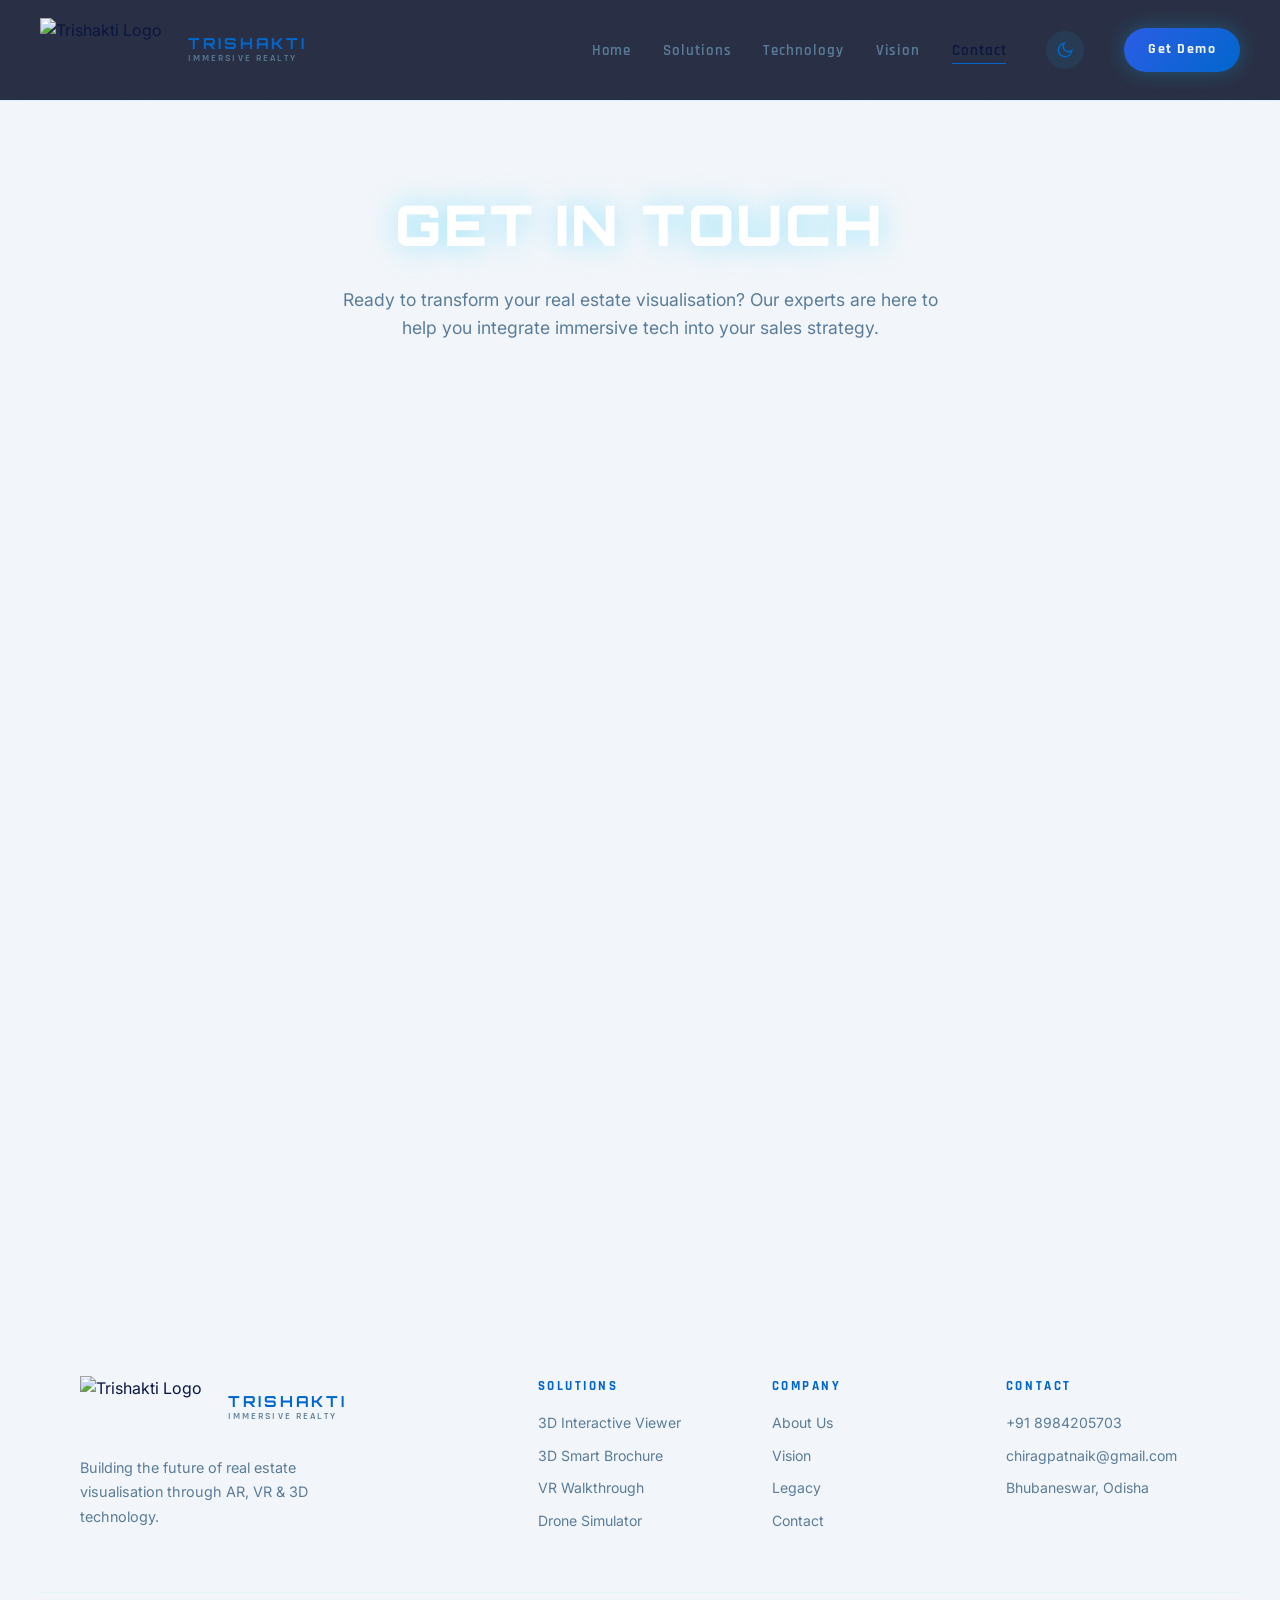
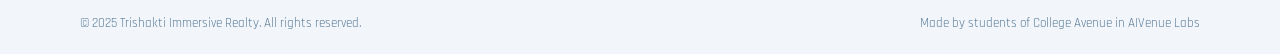
==== contact.html @ c331da81 "Initial commit" ====
<!DOCTYPE html>
<html lang="en" data-theme="dark">
<head>
  <meta charset="UTF-8"/>
  <meta name="viewport" content="width=device-width, initial-scale=1.0"/>
  <title>Contact | Trishakti Immersive Realty</title>
  <link rel="preconnect" href="https://fonts.googleapis.com"/>
  <link rel="preconnect" href="https://fonts.gstatic.com" crossorigin/>
  <link href="https://fonts.googleapis.com/css2?family=Orbitron:wght@400;600;700;900&family=Rajdhani:wght@400;500;600;700&family=Inter:wght@300;400;500;600&display=swap" rel="stylesheet"/>
  <link rel="icon" type="image/png" href="logo.png"/>
  <link rel="stylesheet" href="css/style.css"/>
  <style>
    .page-header {
      padding-top: 180px;
      padding-bottom: 60px;
      text-align: center;
      position: relative;
      z-index: 2;
    }
    .sp-title {
      font-family: 'Orbitron', sans-serif;
      font-size: 3.5rem;
      font-weight: 900;
      color: #fff;
      text-transform: uppercase;
      letter-spacing: 0.05em;
      margin-bottom: 16px;
      text-shadow: 0 0 30px rgba(0, 200, 255, 0.4);
    }
    .sp-subtitle {
      font-size: 1.1rem;
      color: var(--muted);
      max-width: 600px;
      margin: 0 auto;
    }

    .contact-container {
      max-width: 1200px;
      margin: 0 auto;
      padding: 40px 5%;
      position: relative;
      z-index: 2;
      display: grid;
      grid-template-columns: 1fr 1.5fr;
      gap: 60px;
      align-items: start;
    }

    .contact-info {
      background: var(--glass);
      backdrop-filter: blur(16px);
      border: 1px solid rgba(0, 200, 255, 0.15);
      border-radius: var(--radius);
      padding: 40px;
      box-shadow: 0 10px 40px rgba(10, 21, 64, 0.5);
    }
    .contact-info h3 {
      font-family: 'Orbitron', sans-serif;
      color: var(--cyan);
      margin-bottom: 24px;
      font-size: 1.8rem;
    }
    .info-item {
      margin-bottom: 24px;
    }
    .info-item h4 {
      font-family: 'Rajdhani', sans-serif;
      color: #fff;
      font-size: 1.2rem;
      margin-bottom: 8px;
    }
    .info-item p, .info-item a {
      color: var(--muted);
      font-size: 1rem;
      text-decoration: none;
      transition: color 0.3s;
    }
    .info-item a:hover {
      color: var(--cyan);
    }

    .contact-form-wrap {
      background: linear-gradient(135deg, rgba(43,92,230,0.1), rgba(0,200,255,0.05));
      backdrop-filter: blur(16px);
      border: 1px solid rgba(0, 200, 255, 0.3);
      border-radius: var(--radius);
      padding: 50px;
      box-shadow: var(--glow);
    }
    .contact-form-wrap h2 {
      font-family: 'Orbitron', sans-serif;
      font-size: 2.2rem;
      color: #fff;
      margin-bottom: 10px;
    }
    .contact-form-wrap p {
      color: var(--muted);
      margin-bottom: 32px;
    }
    .form-group {
      margin-bottom: 24px;
    }
    .form-group label {
      display: block;
      font-family: 'Rajdhani', sans-serif;
      color: #fff;
      margin-bottom: 8px;
      font-size: 1.1rem;
      letter-spacing: 0.05em;
    }
    .form-control {
      width: 100%;
      background: rgba(10, 21, 64, 0.6);
      border: 1px solid rgba(0, 200, 255, 0.2);
      border-radius: 8px;
      padding: 14px 16px;
      color: #fff;
      font-family: 'Inter', sans-serif;
      font-size: 1rem;
      transition: all 0.3s ease;
    }
    .form-control:focus {
      outline: none;
      border-color: var(--cyan);
      box-shadow: 0 0 15px rgba(0, 200, 255, 0.3);
      background: rgba(10, 21, 64, 0.8);
    }
    textarea.form-control {
      resize: vertical;
      min-height: 120px;
    }
    .submit-btn {
      background: linear-gradient(135deg, var(--cyan), var(--deep-blue));
      color: #fff;
      font-family: 'Orbitron', sans-serif;
      font-size: 1.1rem;
      font-weight: 700;
      border: none;
      border-radius: 8px;
      padding: 16px 32px;
      cursor: pointer;
      width: 100%;
      transition: transform 0.3s, box-shadow 0.3s;
      margin-top: 16px;
    }
    .submit-btn:hover {
      transform: translateY(-2px);
      box-shadow: 0 10px 20px rgba(0, 200, 255, 0.4);
    }

    @media (max-width: 900px) {
      .contact-container {
        grid-template-columns: 1fr;
      }
      .contact-form-wrap {
        padding: 30px;
      }
    }
  </style>
</head>
<body>

  <!-- ═══════════════════ LOADER ═══════════════════ -->
  <div id="loader">
    <div class="loader-inner">
      <div class="loader-cube" style="animation: none; width: auto; height: auto;">
        <img src="logo.png" alt="Trishakti Logo" style="height: 200px; width: auto; object-fit: contain; margin-bottom: 30px;">
      </div>
      <div class="loader-brand">TRISHAKTI</div>
      <div class="loader-bar-wrap"><div class="loader-bar" id="loaderBar"></div></div>
      <div class="loader-pct" id="loaderPct">0%</div>
    </div>
  </div>

  <!-- FIXED 3D BACKGROUND -->
  <canvas id="heroCanvas"></canvas>

  <!-- NAV -->
  <nav id="navbar" class="scrolled">
    <div class="nav-inner">
      <a href="index.html#home" class="nav-logo">
        <img src="logo.png" alt="Trishakti Logo" style="height: 64px; width: auto; object-fit: contain; margin-right: 16px;">
        <div class="logo-text-wrap"><span class="logo-name">TRISHAKTI</span><span class="logo-sub">IMMERSIVE REALTY</span></div>
      </a>
      <ul class="nav-links" id="navLinks">
        <li><a href="index.html#home" class="nl">Home</a></li>
        <li><a href="solutions.html" class="nl">Solutions</a></li>
        <li><a href="index.html#process" class="nl">Technology</a></li>
        <li><a href="index.html#vision" class="nl">Vision</a></li>
        <li><a href="contact.html" class="nl active">Contact</a></li>
      </ul>
      <button class="theme-toggle" aria-label="Toggle Theme">
        <svg class="sun-icon" viewBox="0 0 24 24" fill="none" stroke="currentColor" stroke-width="2"><circle cx="12" cy="12" r="5"></circle><line x1="12" y1="1" x2="12" y2="3"></line><line x1="12" y1="21" x2="12" y2="23"></line><line x1="4.22" y1="4.22" x2="5.64" y2="5.64"></line><line x1="18.36" y1="18.36" x2="19.78" y2="19.78"></line><line x1="1" y1="12" x2="3" y2="12"></line><line x1="21" y1="12" x2="23" y2="12"></line><line x1="4.22" y1="19.78" x2="5.64" y2="18.36"></line><line x1="18.36" y1="5.64" x2="19.78" y2="4.22"></line></svg>
        <svg class="moon-icon" viewBox="0 0 24 24" fill="none" stroke="currentColor" stroke-width="2"><path d="M21 12.79A9 9 0 1 1 11.21 3 7 7 0 0 0 21 12.79z"></path></svg>
      </button>
      <a href="contact.html" class="nav-cta-btn">Get Demo</a>
      <button class="hamburger" id="hamburger" aria-label="Menu">
        <span></span><span></span><span></span>
      </button>
    </div>
    <div class="mobile-nav" id="mobileNav">
      <a href="index.html#home">Home</a>
      <a href="solutions.html">Solutions</a>
      <a href="index.html#process">Technology</a>
      <a href="index.html#vision">Vision</a>
      <a href="contact.html">Contact</a>
      <div class="mobile-theme-row">
        <span>Dark Mode</span>
        <button class="theme-toggle mobile-theme-t" aria-label="Toggle Theme">
          <svg class="sun-icon" viewBox="0 0 24 24" fill="none" stroke="currentColor" stroke-width="2"><circle cx="12" cy="12" r="5"></circle><line x1="12" y1="1" x2="12" y2="3"></line><line x1="12" y1="21" x2="12" y2="23"></line><line x1="4.22" y1="4.22" x2="5.64" y2="5.64"></line><line x1="18.36" y1="18.36" x2="19.78" y2="19.78"></line><line x1="1" y1="12" x2="3" y2="12"></line><line x1="21" y1="12" x2="23" y2="12"></line><line x1="4.22" y1="19.78" x2="5.64" y2="18.36"></line><line x1="18.36" y1="5.64" x2="19.78" y2="4.22"></line></svg>
          <svg class="moon-icon" viewBox="0 0 24 24" fill="none" stroke="currentColor" stroke-width="2"><path d="M21 12.79A9 9 0 1 1 11.21 3 7 7 0 0 0 21 12.79z"></path></svg>
        </button>
      </div>
      <a href="contact.html" class="mobile-cta">Get Demo</a>
    </div>
  </nav>

  <!-- PAGE HEADER -->
  <header class="page-header">
    <div class="container">
      <h1 class="sp-title">Get in Touch</h1>
      <p class="sp-subtitle">Ready to transform your real estate visualisation? Our experts are here to help you integrate immersive tech into your sales strategy.</p>
    </div>
  </header>

  <!-- CONTACT LAYOUT -->
  <section class="contact-container reveal-card">
    
    <div class="contact-info">
      <h3>Contact Information</h3>
      
      <div class="info-item">
        <h4>Phone</h4>
        <a href="tel:+918984205703">+91 8984205703</a>
      </div>
      
      <div class="info-item">
        <h4>Email</h4>
        <a href="mailto:chiragpatnaik@gmail.com">chiragpatnaik@gmail.com</a>
      </div>
      
      <div class="info-item">
        <h4>Headquarters</h4>
        <p>Bhubaneswar, Odisha<br>India</p>
      </div>

      <div class="info-item" style="margin-top: 40px; border-top: 1px solid rgba(0,200,255,0.2); padding-top: 24px;">
        <h4>Business Hours</h4>
        <p>Monday - Friday<br>9:00 AM - 6:00 PM (IST)</p>
      </div>
    </div>

    <div class="contact-form-wrap">
      <h2>Send us a Message</h2>
      <p>Fill out the form below and we will get back to you within 24 hours.</p>
      
      <form action="#" method="POST" onsubmit="event.preventDefault(); alert('Message Sent Successfully!');">
        <div class="form-group">
          <label for="name">Full Name</label>
          <input type="text" id="name" class="form-control" placeholder="John Doe" required>
        </div>
        
        <div class="form-group form-row">
          <div>
            <label for="email">Email Address</label>
            <input type="email" id="email" class="form-control" placeholder="john@company.com" required>
          </div>
          <div>
            <label for="phone">Phone Number</label>
            <input type="tel" id="phone" class="form-control" placeholder="+91 00000 00000">
          </div>
        </div>

        <div class="form-group">
          <label for="interest">Area of Interest</label>
          <select id="interest" class="form-control" required style="appearance: none; background-image: url('data:image/svg+xml;charset=US-ASCII,%3Csvg%20xmlns%3D%22http%3A%2F%2Fwww.w3.org%2F2000%2Fsvg%22%20width%3D%22292.4%22%20height%3D%22292.4%22%3E%3Cpath%20fill%3D%22%2300c8ff%22%20d%3D%22M287%2069.4a17.6%2017.6%200%200%200-13-5.4H18.4c-5%200-9.3%201.8-12.9%205.4A17.6%2017.6%200%200%200%200%2082.2c0%205%201.8%209.3%205.4%2012.9l128%20127.9c3.6%203.6%207.8%205.4%2012.8%205.4s9.2-1.8%2012.8-5.4L287%2095c3.5-3.5%205.4-7.8%205.4-12.8%200-5-1.9-9.2-5.5-12.8z%22%2F%3E%3C%2Fsvg%3E'); background-repeat: no-repeat; background-position: right 1rem center; background-size: 12px auto;">
            <option value="" disabled selected>Select a Service...</option>
            <option value="3d-viewer">3D Interactive Viewer</option>
            <option value="brochure">3D Smart Brochure</option>
            <option value="vr">Immersive VR Walkthrough</option>
            <option value="drone">Drone Simulator</option>
            <option value="other">Other / General Inquiry</option>
          </select>
        </div>

        <div class="form-group">
          <label for="message">Your Message</label>
          <textarea id="message" class="form-control" placeholder="Tell us about your upcoming project..." required></textarea>
        </div>

        <button type="submit" class="submit-btn">Send Message</button>
      </form>
    </div>

  </section>

  <!-- FOOTER -->
  <footer class="site-footer" style="position: relative; z-index: 2; margin-top: 80px;">
    <div class="footer-inner">
      <div class="footer-brand">
        <a href="index.html#home" class="nav-logo">
          <img src="logo.png" alt="Trishakti Logo" style="height: 64px; width: auto; object-fit: contain; margin-right: 16px;">
          <div class="logo-text-wrap"><span class="logo-name">TRISHAKTI</span><span class="logo-sub">IMMERSIVE REALTY</span></div>
        </a>
        <p>Building the future of real estate visualisation through AR, VR &amp; 3D technology.</p>
      </div>
      <div class="footer-links-wrap">
        <div class="fl-col"><h4>Solutions</h4>
          <a href="solutions.html">3D Interactive Viewer</a>
          <a href="solutions.html">3D Smart Brochure</a>
          <a href="solutions.html">VR Walkthrough</a>
          <a href="solutions.html">Drone Simulator</a>
        </div>
        <div class="fl-col"><h4>Company</h4>
          <a href="index.html#about">About Us</a>
          <a href="index.html#vision">Vision</a>
          <a href="index.html#legacy">Legacy</a>
          <a href="contact.html">Contact</a>
        </div>
        <div class="fl-col"><h4>Contact</h4>
          <a href="tel:+918984205703">+91 8984205703</a>
          <a href="mailto:chiragpatnaik@gmail.com">chiragpatnaik@gmail.com</a>
          <span>Bhubaneswar, Odisha</span>
        </div>
      </div>
    </div>
    <div class="footer-bottom">
      <span>© 2025 Trishakti Immersive Realty. All rights reserved.</span>
      <span>Made by students of College Avenue in AIVenue Labs</span>
    </div>
  </footer>

  <!-- SCRIPTS -->
  <script src="https://cdnjs.cloudflare.com/ajax/libs/three.js/r132/three.min.js"></script>
  <script src="https://cdn.jsdelivr.net/npm/three@0.132.0/examples/js/loaders/OBJLoader.js"></script>
  <script src="https://cdnjs.cloudflare.com/ajax/libs/gsap/3.12.5/gsap.min.js"></script>
  <script src="https://cdnjs.cloudflare.com/ajax/libs/gsap/3.12.5/ScrollTrigger.min.js"></script>
  <script src="js/app.js"></script>
</body>
</html>
---- css/style.css ----
/* ═══════════════════════════════════════
   TRISHAKTI IMMERSIVE REALTY — style.css
   ═══════════════════════════════════════ */

/* ── VARIABLES ── */
:root {
  --bg:       #050C24;
  --bg2:      #0A1540;
  --bg3:      #0D1E56;
  --blue1:    #1B3F9A;
  --blue2:    #2B5CE6;
  --cyan:     #00C8FF;
  --ice:      #4DB8FF;
  --white:    #E8F4FF;
  --muted:    #7A9CC0;
  --glass:    rgba(11,30,80,0.55);
  --glass-b:  rgba(0,200,255,0.18);
  --glow:     0 0 30px rgba(0,200,255,0.25);
  --glow-lg:  0 0 60px rgba(0,200,255,0.3);
  --radius:   14px;
  --transition: 0.35s cubic-bezier(0.4,0,0.2,1);
}

[data-theme="light"] {
  --bg:       #F2F6FA;
  --bg2:      #FFFFFF;
  --bg3:      #E4ECF5;
  --blue1:    #1B3F9A;
  --blue2:    #2B5CE6;
  --cyan:     #0066CC;
  --ice:      #0088EE;
  --white:    #0A1540;
  --muted:    #5A7C9A;
  --glass:    rgba(255,255,255,0.75);
  --glass-b:  rgba(43,92,230,0.18);
  --glow:     0 0 30px rgba(43,92,230,0.15);
  --glow-lg:  0 0 60px rgba(43,92,230,0.22);
}

/* ── RESET ── */
*,*::before,*::after{box-sizing:border-box;margin:0;padding:0}
html{scroll-behavior:smooth;font-size:16px}
body{
  background:var(--bg);
  color:var(--white);
  font-family:'Inter',sans-serif;
  line-height:1.6;
  overflow-x:hidden;
}
a{text-decoration:none;color:inherit}
ul{list-style:none}
img{max-width:100%;display:block}
button{cursor:pointer;border:none;background:none;font-family:inherit}
input,textarea,select{font-family:inherit;outline:none;border:none}

/* ── SCROLLBAR ── */
::-webkit-scrollbar{width:6px}
::-webkit-scrollbar-track{background:var(--bg)}
::-webkit-scrollbar-thumb{background:var(--blue2);border-radius:3px}

/* ── SELECTION ── */
::selection{background:var(--cyan);color:var(--bg)}

/* ══════════════════════════════
   LOADER
══════════════════════════════ */
#loader {
  position:fixed;inset:0;z-index:9999;
  background:var(--bg);
  display:flex;align-items:center;justify-content:center;
  flex-direction:column;
}
.loader-inner{display:flex;flex-direction:column;align-items:center;gap:24px}
.loader-cube{width:70px;height:70px;position:relative;transform-style:preserve-3d;animation:loaderSpin 2s linear infinite}
.lc-top,.lc-left,.lc-right{position:absolute;width:100%;height:100%}
.lc-top{
  clip-path:polygon(50% 0%,100% 28%,50% 55%,0% 28%);
  background:linear-gradient(135deg,#E8F4FF,#4DB8FF);
  animation:lcPulse 2s ease-in-out infinite;
}
.lc-left{
  clip-path:polygon(0% 28%,50% 55%,50% 100%,0% 72%);
  background:linear-gradient(135deg,#1B3F9A,#0A1540);
}
.lc-right{
  clip-path:polygon(100% 28%,50% 55%,50% 100%,100% 72%);
  background:linear-gradient(135deg,#2B5CE6,#4DB8FF);
}
@keyframes loaderSpin{0%{transform:rotateY(0)}100%{transform:rotateY(360deg)}}
@keyframes lcPulse{0%,100%{opacity:1}50%{opacity:.6}}
.loader-brand{
  font-family:'Orbitron',sans-serif;
  font-size:1.6rem;font-weight:700;
  color:var(--cyan);
  letter-spacing:.25em;
  text-shadow:0 0 20px rgba(0,200,255,.5);
}
.loader-bar-wrap{width:200px;height:2px;background:rgba(0,200,255,.15);border-radius:2px;overflow:hidden}
.loader-bar{height:100%;width:0%;background:linear-gradient(90deg,var(--blue2),var(--cyan));border-radius:2px;transition:width .1s linear}
.loader-pct{font-family:'Rajdhani',sans-serif;font-size:.85rem;color:var(--muted);letter-spacing:.1em}
#loader.done{opacity:0;pointer-events:none;transition:opacity .6s ease}

/* ══════════════════════════════
   NAVBAR
══════════════════════════════ */
#navbar{
  position:fixed;top:0;left:0;right:0;z-index:1000;
  transition:background var(--transition),backdrop-filter var(--transition),box-shadow var(--transition);
  padding:0;
}
#navbar.scrolled{
  background:rgba(5,12,36,.85);
  backdrop-filter:blur(18px);
  box-shadow:0 1px 0 rgba(0,200,255,.12);
}
.nav-inner{
  max-width:1280px;margin:0 auto;
  padding:18px 40px;
  display:flex;align-items:center;gap:40px;
}
.nav-logo{display:flex;align-items:center;gap:10px}
.logo-svg{filter:drop-shadow(0 0 8px rgba(0,200,255,.3));flex-shrink:0}
.logo-text-wrap{display:flex;flex-direction:column;line-height:1}
.logo-name{font-family:'Orbitron',sans-serif;font-size:.95rem;font-weight:700;color:var(--cyan);letter-spacing:.18em}
.logo-sub{font-family:'Rajdhani',sans-serif;font-size:.65rem;font-weight:600;color:var(--muted);letter-spacing:.2em;margin-top:2px}
.nav-links{display:flex;align-items:center;gap:32px;margin-left:auto}
.nl{
  font-family:'Rajdhani',sans-serif;font-weight:600;font-size:.95rem;
  color:var(--muted);letter-spacing:.06em;
  transition:color var(--transition);position:relative;
}
.nl::after{
  content:'';position:absolute;bottom:-4px;left:0;right:0;
  height:1px;background:var(--cyan);transform:scaleX(0);
  transition:transform var(--transition);
}
.nl:hover,.nl.active{color:var(--white)}
.nl:hover::after,.nl.active::after{transform:scaleX(1)}
.nav-cta-btn{
  font-family:'Rajdhani',sans-serif;font-weight:700;font-size:.9rem;
  letter-spacing:.1em;padding:10px 24px;
  background:linear-gradient(135deg,var(--blue2),var(--cyan));
  border-radius:50px;color:var(--bg);
  box-shadow:0 0 20px rgba(0,200,255,.25);
  transition:box-shadow var(--transition),transform var(--transition);
}
.nav-cta-btn:hover{box-shadow:0 0 30px rgba(0,200,255,.5);transform:translateY(-1px)}

.theme-toggle {
  display: flex;
  align-items: center;
  justify-content: center;
  width: 38px;
  height: 38px;
  border-radius: 50%;
  color: var(--cyan);
  background: rgba(0, 200, 255, 0.08);
  transition: background var(--transition), color var(--transition), transform var(--transition);
}
.theme-toggle:hover {
  background: rgba(0, 200, 255, 0.15);
  transform: translateY(-2px);
}
.theme-toggle svg { width: 18px; height: 18px; }
.moon-icon { display: none; }
[data-theme="light"] .sun-icon { display: none; }
[data-theme="light"] .moon-icon { display: block; }

.hamburger{display:none;flex-direction:column;gap:5px;padding:4px;margin-left:auto}
.hamburger span{display:block;width:24px;height:2px;background:var(--cyan);border-radius:2px;transition:var(--transition)}
.hamburger.open span:nth-child(1){transform:translateY(7px) rotate(45deg)}
.hamburger.open span:nth-child(2){opacity:0}
.hamburger.open span:nth-child(3){transform:translateY(-7px) rotate(-45deg)}
.mobile-nav{
  display:none;flex-direction:column;gap:0;
  background:rgba(5,12,36,.97);backdrop-filter:blur(20px);
  padding:0;max-height:0;overflow:hidden;
  transition:max-height .4s ease,padding .4s ease;
}
.mobile-nav.open{max-height:360px;padding:12px 0 20px}
.mobile-nav a{
  font-family:'Rajdhani',sans-serif;font-weight:600;font-size:1.1rem;
  color:var(--muted);padding:12px 40px;
  border-bottom:1px solid rgba(0,200,255,.06);
  transition:color var(--transition),background var(--transition);
}
.mobile-nav a:hover{color:var(--white);background:rgba(0,200,255,.05)}

.mobile-theme-row {
  display: flex;
  justify-content: space-between;
  align-items: center;
  padding: 12px 40px;
  border-bottom: 1px solid rgba(0,200,255,.06);
  font-family: 'Rajdhani', sans-serif;
  font-weight: 600;
  font-size: 1.1rem;
  color: var(--muted);
}
.mobile-theme-t { background: transparent; width: auto; height: auto; padding: 0; }
.mobile-theme-t:hover { background: transparent; transform: scale(1.1); }

.mobile-cta{color:var(--cyan)!important;font-weight:700!important}

/* ══════════════════════════════
   FIXED 3D SCROLLYTELLING CANVAS
══════════════════════════════ */
#heroCanvas{position:fixed;top:0;left:0;width:100vw;height:100vh;z-index:-1;pointer-events:none;}

/* ══════════════════════════════
   HERO
══════════════════════════════ */
.hero{
  position:relative;width:100%;min-height:100vh;
  display:flex;align-items:center;justify-content:center;
  overflow:hidden;
}
.hero-content{
  position:relative;z-index:2;
  text-align:center;max-width:860px;padding:0 24px;
  padding-top:100px;
}
.hud-ring-wrap {
  position: absolute;
  top: 40%;
  left: 50%;
  transform: translate(-50%, -50%);
  width: 600px;
  height: 600px;
  z-index: -1;
  pointer-events: none;
  opacity: 0.15;
}
[data-theme="light"] .hud-ring-wrap { opacity: 0.08; }
.hud-ring {
  position: absolute;
  inset: 0;
  border-radius: 50%;
  border: 1px dashed var(--cyan);
}
.r-one {
  animation: hudSpin 25s linear infinite;
}
.r-two {
  inset: 60px;
  border: 2px solid var(--blue2);
  border-left: 2px solid transparent;
  border-right: 2px solid transparent;
  animation: hudSpinRev 15s linear infinite;
  opacity: 0.5;
}
.r-three {
  inset: 120px;
  border: 1px dotted var(--ice);
  animation: hudSpin 35s linear infinite;
}
@keyframes hudSpin { 100% { transform: rotate(360deg); } }
@keyframes hudSpinRev { 100% { transform: rotate(-360deg); } }

.hero-badge{
  display:inline-flex;align-items:center;gap:10px;
  font-family:'Rajdhani',sans-serif;font-weight:600;font-size:.85rem;
  color:var(--cyan);letter-spacing:.15em;text-transform:uppercase;
  padding:8px 20px;border:1px solid rgba(0,200,255,.25);
  border-radius:50px;background:rgba(0,200,255,.06);
  margin-bottom:28px;
}
.badge-pulse{
  width:8px;height:8px;border-radius:50%;background:var(--cyan);
  animation:pulse 2s ease-in-out infinite;
}
@keyframes pulse{0%,100%{opacity:1;box-shadow:0 0 0 0 rgba(0,200,255,.5)}50%{opacity:.7;box-shadow:0 0 0 6px rgba(0,200,255,0)}}
.hero-h1{
  font-family:'Orbitron',sans-serif;
  font-size:clamp(2rem,5.5vw,4rem);
  font-weight:900;line-height:1.1;
  margin-bottom:20px;
  text-shadow:0 2px 40px rgba(0,200,255,.15);
}
.glow-text{
  background:linear-gradient(90deg,var(--ice),var(--cyan));
  -webkit-background-clip:text;-webkit-text-fill-color:transparent;
  background-clip:text;
  filter:drop-shadow(0 0 20px rgba(0,200,255,.4));
}
[data-theme="light"] .glow-text, [data-theme="light"] .gradient-text {
  filter:drop-shadow(0 0 10px rgba(43,92,230,0.3));
}
.hero-typed{
  font-family:'Rajdhani',sans-serif;font-size:1.25rem;
  color:var(--muted);margin-bottom:36px;min-height:30px;
}
.hero-btns{display:flex;gap:16px;justify-content:center;flex-wrap:wrap;margin-bottom:48px}
.btn-primary{
  font-family:'Rajdhani',sans-serif;font-weight:700;font-size:1rem;
  letter-spacing:.08em;padding:14px 36px;border-radius:50px;
  background:linear-gradient(135deg,var(--blue2),var(--cyan));
  color:var(--bg);cursor:pointer;
  box-shadow:0 0 30px rgba(0,200,255,.3);
  transition:box-shadow var(--transition),transform var(--transition);
}
.btn-primary:hover{box-shadow:0 0 50px rgba(0,200,255,.5);transform:translateY(-2px)}

/* Hero specific button pulse */
.hero-btns .btn-primary {
  position: relative;
}
.hero-btns .btn-primary::before {
  content: ''; position: absolute; inset: -2px;
  border-radius: 50px; border: 2px solid var(--cyan);
  z-index: -1; animation: heroBtnPulse 2.5s infinite;
}
@keyframes heroBtnPulse {
  0% { transform: scale(1); opacity: 0.8; }
  100% { transform: scale(1.15, 1.4); opacity: 0; }
}

.btn-ghost{
  font-family:'Rajdhani',sans-serif;font-weight:700;font-size:1rem;
  letter-spacing:.08em;padding:14px 36px;border-radius:50px;
  border:1.5px solid rgba(0,200,255,.4);color:var(--white);
  transition:border-color var(--transition),background var(--transition),transform var(--transition);
}
.btn-ghost:hover{border-color:var(--cyan);background:rgba(0,200,255,.08);transform:translateY(-2px)}
.btn-ghost span{margin-left:8px}
.hero-stats-row{display:flex;align-items:center;gap:32px;justify-content:center}
.hs{display:flex;flex-direction:column;align-items:center}
.hs-n{font-family:'Orbitron',sans-serif;font-size:1.6rem;font-weight:700;color:var(--cyan)}
.hs-l{font-family:'Rajdhani',sans-serif;font-size:.85rem;color:var(--muted);letter-spacing:.08em}
.hs-div{width:1px;height:40px;background:rgba(0,200,255,.2)}
.scroll-hint{
  position:absolute;bottom:32px;left:50%;transform:translateX(-50%);
  z-index:2;display:flex;flex-direction:column;align-items:center;gap:8px;
  font-family:'Rajdhani',sans-serif;font-size:.8rem;color:var(--muted);
  letter-spacing:.12em;
}
.scroll-arrow-anim{
  width:20px;height:30px;border:1.5px solid rgba(0,200,255,.3);
  border-radius:10px;position:relative;overflow:hidden;
}
.scroll-arrow-anim::after{
  content:'';position:absolute;top:4px;left:50%;transform:translateX(-50%);
  width:4px;height:8px;background:var(--cyan);border-radius:2px;
  animation:scrollDot 1.5s ease-in-out infinite;
}
@keyframes scrollDot{0%{top:4px;opacity:1}100%{top:18px;opacity:0}}

/* ══════════════════════════════
   SHARED SECTION STYLES
══════════════════════════════ */
.section{padding:110px 0}
.container{max-width:1200px;margin:0 auto;padding:0 40px}
.sec-header{text-align:center;max-width:700px;margin:0 auto 70px}
.sec-label{
  font-family:'Rajdhani',sans-serif;font-weight:700;font-size:.8rem;
  color:var(--cyan);letter-spacing:.3em;text-transform:uppercase;
  margin-bottom:12px;display:block;
}
.sec-title{
  font-family:'Orbitron',sans-serif;font-size:clamp(1.6rem,3vw,2.4rem);
  font-weight:700;line-height:1.2;margin-bottom:16px;
}
.sec-desc{font-size:1rem;color:var(--muted);line-height:1.8}
.gradient-text{
  background:linear-gradient(90deg,var(--ice),var(--cyan));
  -webkit-background-clip:text;-webkit-text-fill-color:transparent;background-clip:text;
}

/* reveal animations */
.reveal{opacity:0;transform:translateY(40px)}
.reveal.visible{opacity:1;transform:translateY(0);transition:opacity .7s ease,transform .7s ease}
.reveal-card{opacity:0;transform:translateY(50px)}
.reveal-card.visible{opacity:1;transform:translateY(0);transition:opacity .6s ease,transform .6s ease}

/* ══════════════════════════════
   PILLARS
══════════════════════════════ */
.pillars-section{/* transparent for scrollytelling */}
.pillars-grid{display:grid;grid-template-columns:repeat(auto-fit,minmax(280px,1fr));gap:24px}
.pillar-card{
  background:var(--glass);
  border:1px solid rgba(0,200,255,.12);
  border-radius:var(--radius);
  padding:40px 32px;
  backdrop-filter:blur(16px);
  transition:transform var(--transition),border-color var(--transition),box-shadow var(--transition);
  cursor:default;
}
.pillar-card:hover{
  transform:translateY(-8px);
  border-color:rgba(0,200,255,.35);
  box-shadow:var(--glow);
}
.featured-pillar{
  border-color:rgba(0,200,255,.28);
  background:linear-gradient(135deg,rgba(43,92,230,.2),rgba(0,200,255,.08));
  box-shadow:var(--glow);
}
.pc-icon{width:64px;height:64px;margin-bottom:24px}
.pc-icon svg{width:100%;height:100%}
.pillar-card h3{font-family:'Orbitron',sans-serif;font-size:1.1rem;font-weight:700;margin-bottom:12px}
.pillar-card p{font-size:.95rem;color:var(--muted);line-height:1.75}
.pc-tag{
  display:inline-block;margin-top:20px;
  font-family:'Rajdhani',sans-serif;font-weight:700;font-size:.75rem;
  letter-spacing:.2em;color:var(--cyan);
  padding:4px 14px;border:1px solid rgba(0,200,255,.3);border-radius:50px;
}

/* ══════════════════════════════
   SOLUTIONS
══════════════════════════════ */
.solutions-section{
  position:relative;overflow:hidden;
}
.solutions-section::before{
  content:'';position:absolute;inset:0;
  background:radial-gradient(ellipse at 50% 50%,rgba(43,92,230,.06) 0%,transparent 70%);
}
.sol-grid{display:grid;grid-template-columns:repeat(auto-fit,minmax(260px,1fr));gap:24px;position:relative}
.sol-card{
  background:var(--glass);
  border:1px solid rgba(0,200,255,.1);
  border-radius:var(--radius);
  padding:36px 28px;
  backdrop-filter:blur(16px);
  position:relative;overflow:hidden;
  transition:transform var(--transition),border-color var(--transition),box-shadow var(--transition);
}
.sol-card::before{
  content:'';position:absolute;inset:0;
  background:linear-gradient(135deg,rgba(43,92,230,.05) 0%,transparent 60%);
  opacity:0;transition:opacity var(--transition);
}
.sol-card:hover{transform:translateY(-10px);border-color:rgba(0,200,255,.3);box-shadow:var(--glow)}
.sol-card:hover::before{opacity:1}

/* QR Overlay */
.qr-overlay {
  position: absolute;
  inset: 0;
  background: rgba(10, 21, 64, 0.95);
  backdrop-filter: blur(8px);
  z-index: 10;
  display: flex;
  flex-direction: column;
  justify-content: center;
  align-items: center;
  text-align: center;
  padding: 24px;
  opacity: 0;
  pointer-events: none;
  transition: opacity 0.3s ease;
}
.has-qr:hover .qr-overlay {
  opacity: 1;
  pointer-events: auto;
}
.qr-overlay img {
  width: 140px;
  height: 140px;
  border-radius: 8px;
  margin-bottom: 16px;
  border: 2px solid var(--cyan);
  background: #fff;
  padding: 8px;
}
.qr-overlay p {
  color: #fff;
  font-weight: 500;
  font-size: 0.95rem;
  margin-bottom: 8px;
}
.qr-overlay small {
  color: var(--cyan);
  font-size: 0.75rem;
  opacity: 0.8;
}

.sol-featured{
  border-color:rgba(0,200,255,.3);
  background:linear-gradient(135deg,rgba(43,92,230,.18),rgba(0,200,255,.06));
  box-shadow:var(--glow);
}
.sol-num{
  font-family:'Orbitron',sans-serif;font-size:2.5rem;font-weight:900;
  color:rgba(0,200,255,.08);position:absolute;top:16px;right:20px;
  line-height:1;
}
.sol-badge{
  display:inline-block;
  font-family:'Rajdhani',sans-serif;font-weight:700;font-size:.72rem;
  letter-spacing:.18em;padding:3px 12px;
  background:linear-gradient(90deg,var(--blue2),var(--cyan));
  color:var(--bg);border-radius:50px;margin-bottom:12px;
}
.sol-icon{width:52px;height:52px;margin-bottom:20px}
.sol-icon svg{width:100%;height:100%}
.sol-card h3{font-family:'Orbitron',sans-serif;font-size:1rem;font-weight:700;margin-bottom:10px}
.sol-card p{font-size:.9rem;color:var(--muted);margin-bottom:20px;line-height:1.7}
.sol-feats{display:flex;flex-direction:column;gap:6px;margin-bottom:24px}
.sol-feats li{
  font-family:'Rajdhani',sans-serif;font-size:.9rem;color:var(--white);
  padding-left:16px;position:relative;
}
.sol-feats li::before{content:'›';position:absolute;left:0;color:var(--cyan)}
.sol-link{
  font-family:'Rajdhani',sans-serif;font-weight:700;font-size:.9rem;
  color:var(--cyan);letter-spacing:.08em;
  display:inline-flex;align-items:center;gap:6px;
  transition:gap var(--transition);
}
.sol-link:hover{gap:10px}

/* ══════════════════════════════
   PROCESS
══════════════════════════════ */
.process-section{/* transparent for scrollytelling */}
.process-track{
  display:grid;grid-template-columns:repeat(4,1fr);
  gap:0;position:relative;
}
.process-line-bg{
  position:absolute;top:56px;left:12.5%;right:12.5%;
  height:1px;background:rgba(0,200,255,.12);
}
.process-line-fill{
  height:100%;width:0%;background:linear-gradient(90deg,var(--blue2),var(--cyan));
  transition:width 1.5s ease;
}
.proc-step{
  display:flex;flex-direction:column;align-items:center;
  text-align:center;padding:0 20px;gap:16px;
}
.ps-num{
  font-family:'Orbitron',sans-serif;font-size:.7rem;font-weight:700;
  color:var(--cyan);letter-spacing:.2em;margin-bottom:-8px;
}
.ps-icon{
  width:56px;height:56px;
  background:var(--glass);border:1px solid rgba(0,200,255,.2);
  border-radius:50%;padding:10px;
  backdrop-filter:blur(10px);
  box-shadow:var(--glow);
  transition:transform var(--transition),box-shadow var(--transition);
}
.ps-icon:hover{transform:scale(1.1);box-shadow:var(--glow-lg)}
.ps-icon svg{width:100%;height:100%}
.proc-step h4{font-family:'Orbitron',sans-serif;font-size:.85rem;font-weight:700}
.proc-step p{font-size:.85rem;color:var(--muted);line-height:1.6}

/* ══════════════════════════════
   VR SECTION
══════════════════════════════ */
.vr-section{
  position:relative;overflow:hidden;
}
.vr-grid-bg{
  position:absolute;inset:0;
  background-image:linear-gradient(rgba(0,200,255,.04) 1px,transparent 1px),
                   linear-gradient(90deg,rgba(0,200,255,.04) 1px,transparent 1px);
  background-size:60px 60px;
}
.vr-flex{display:flex;align-items:center;gap:70px}
.vr-left{flex:1;min-width:0}
.vr-left .sec-title{margin:10px 0 16px}
.vr-left>p{color:var(--muted);margin-bottom:28px;line-height:1.8}
.vr-feats{display:flex;flex-direction:column;gap:12px;margin-bottom:32px}
.vr-feats li{
  display:flex;align-items:center;gap:12px;
  font-family:'Rajdhani',sans-serif;font-weight:600;font-size:.95rem;
}
.fd{
  width:8px;height:8px;border-radius:50%;
  background:var(--cyan);flex-shrink:0;
  box-shadow:0 0 8px var(--cyan);
}
.time-sim{
  background:rgba(0,200,255,.05);border:1px solid rgba(0,200,255,.15);
  border-radius:var(--radius);padding:20px;margin-bottom:28px;
}
.ts-labels{
  display:flex;justify-content:space-between;
  font-family:'Rajdhani',sans-serif;font-size:.85rem;color:var(--muted);margin-bottom:10px;
}
.ts-track input[type=range]{
  width:100%;appearance:none;-webkit-appearance:none;
  height:4px;background:rgba(0,200,255,.2);border-radius:2px;cursor:pointer;
}
.ts-track input[type=range]::-webkit-slider-thumb{
  -webkit-appearance:none;width:16px;height:16px;
  border-radius:50%;background:linear-gradient(135deg,var(--blue2),var(--cyan));
  box-shadow:0 0 10px rgba(0,200,255,.5);cursor:pointer;
}
.ts-time{
  text-align:center;margin-top:10px;
  font-family:'Orbitron',sans-serif;font-size:.85rem;color:var(--cyan);
}
.vr-right{flex:1;min-width:0;display:flex;justify-content:center}
.vr-display{
  width:min(380px,100%);aspect-ratio:4/3;
  border-radius:20px;overflow:hidden;
  border:1px solid rgba(0,200,255,.25);
  box-shadow:var(--glow-lg);position:relative;
}
.vr-room{
  width:100%;height:100%;position:relative;
  background:linear-gradient(160deg,#0a1035 0%,#061028 100%);
  perspective:400px;overflow:hidden;
}
.vr-floor{
  position:absolute;bottom:0;left:0;right:0;height:50%;
  background:linear-gradient(0deg,#0d1a3a 0%,#0a1540 100%);
  border-top:1px solid rgba(0,200,255,.1);
}
.vr-backwall{
  position:absolute;top:0;left:10%;right:10%;height:60%;
  background:#0f1d4a;
  border-radius:4px;
  transition:background 0.5s ease;
}
.vr-sidewall{
  position:absolute;top:0;left:0;width:12%;height:65%;
  background:linear-gradient(90deg,#060e2a,#0d1a40);
}
.vr-window{
  position:absolute;top:8%;right:18%;width:22%;height:32%;
  border:1px solid rgba(0,200,255,.3);border-radius:3px;overflow:hidden;
}
.vr-light{
  width:100%;height:100%;
  background:linear-gradient(180deg,rgba(255,200,80,.4) 0%,rgba(255,180,40,.15) 100%);
  transition:background 0.5s ease;
}
.vr-scanline{
  position:absolute;top:0;left:0;right:0;
  height:2px;background:linear-gradient(90deg,transparent,rgba(0,200,255,.4),transparent);
  animation:scanline 3s linear infinite;
}
@keyframes scanline{0%{top:0;opacity:1}100%{top:100%;opacity:0}}
.vr-ring{
  position:absolute;border-radius:50%;
  border:1px solid rgba(0,200,255,.15);
  animation:ringPulse 3s ease-in-out infinite;
}
.r1{width:200%;height:200%;top:-50%;left:-50%;animation-delay:0s}
.r2{width:240%;height:240%;top:-70%;left:-70%;animation-delay:1.5s}
@keyframes ringPulse{0%,100%{opacity:.15;transform:scale(1)}50%{opacity:.05;transform:scale(1.02)}}

/* ══════════════════════════════
   DRONE
══════════════════════════════ */
.drone-section{position:relative;overflow:hidden}
.drone-wire-bg{
  position:absolute;inset:0;
  background-image:
    linear-gradient(rgba(0,200,255,.025) 1px,transparent 1px),
    linear-gradient(90deg,rgba(0,200,255,.025) 1px,transparent 1px);
  background-size:40px 40px;
  animation:gridFloat 20s linear infinite;
}
@keyframes gridFloat{0%{transform:translateY(0)}100%{transform:translateY(40px)}}
.drone-flex{display:flex;align-items:center;gap:70px}
.drone-visual{flex:1;display:flex;justify-content:center;align-items:center;position:relative}
.aerial-map{
  width:300px;height:300px;border-radius:var(--radius);
  background:rgba(0,20,60,.6);border:1px solid rgba(0,200,255,.2);
  position:relative;overflow:hidden;
}
.am-grid{
  position:absolute;inset:0;
  background-image:linear-gradient(rgba(0,200,255,.06) 1px,transparent 1px),
                   linear-gradient(90deg,rgba(0,200,255,.06) 1px,transparent 1px);
  background-size:30px 30px;
}
.am-road{position:absolute;background:rgba(0,200,255,.12)}
.rh{top:50%;left:0;right:0;height:8px;transform:translateY(-50%)}
.rv{left:50%;top:0;bottom:0;width:8px;transform:translateX(-50%)}
.am-block{position:absolute;background:rgba(43,92,230,.3);border:1px solid rgba(0,200,255,.15)}
.ab1{width:60px;height:50px;top:20%;left:15%}
.ab2{width:50px;height:70px;top:55%;right:12%}
.ab3{width:40px;height:40px;bottom:15%;left:40%}
.am-pin{
  position:absolute;top:30%;left:45%;
  transform:translate(-50%,-50%);
}
.ap-dot{width:12px;height:12px;border-radius:50%;background:var(--cyan);box-shadow:0 0 12px var(--cyan)}
.ap-ring{
  position:absolute;border-radius:50%;
  border:1px solid rgba(0,200,255,.5);
  top:50%;left:50%;transform:translate(-50%,-50%);
  animation:pinPulse 2s ease-out infinite;
}
.apring1{width:24px;height:24px;animation-delay:0s}
.apring2{width:40px;height:40px;animation-delay:.6s}
@keyframes pinPulse{0%{opacity:.8;transform:translate(-50%,-50%) scale(.5)}100%{opacity:0;transform:translate(-50%,-50%) scale(1)}}
.drone-body-wrap{
  position:absolute;top:20%;right:0;
  animation:droneFloat 3s ease-in-out infinite;
}
.drone-core{width:24px;height:24px;background:linear-gradient(135deg,var(--blue2),var(--cyan));border-radius:4px;position:relative;z-index:2}
.drone-arm,.drone-prop{position:absolute}
.d-a1,.d-a2,.d-a3,.d-a4{width:20px;height:2px;background:var(--blue1)}
.d-a1{top:11px;right:22px} .d-a2{top:11px;left:22px}
.d-a3{top:11px;right:22px;transform:rotate(90deg)} .d-a4{top:11px;left:22px;transform:rotate(90deg)}
.drone-prop{
  width:22px;height:6px;border-radius:10px;
  background:rgba(0,200,255,.5);
  animation:propSpin 0.3s linear infinite;
}
.d-p1{top:7px;right:40px} .d-p2{top:7px;left:40px}
.d-p3{bottom:7px;right:40px} .d-p4{bottom:7px;left:40px}
@keyframes propSpin{0%{opacity:.4}50%{opacity:.9}100%{opacity:.4}}
@keyframes droneFloat{0%,100%{transform:translateY(0) rotate(-2deg)}50%{transform:translateY(-12px) rotate(2deg)}}
.drone-info{flex:1;min-width:0}
.drone-info .sec-title{margin:10px 0 16px}
.drone-info>p{color:var(--muted);margin-bottom:28px;line-height:1.8}
.drone-feats{display:flex;flex-direction:column;gap:16px}
.df{
  display:flex;align-items:flex-start;gap:16px;
  padding:16px;border-radius:10px;
  background:rgba(0,200,255,.04);border:1px solid rgba(0,200,255,.1);
  transition:border-color var(--transition);
}
.df:hover{border-color:rgba(0,200,255,.25)}
.df-icon{font-size:1.4rem;flex-shrink:0;margin-top:2px}
.df>div>strong{display:block;font-family:'Rajdhani',sans-serif;font-weight:700;font-size:.95rem;margin-bottom:2px}
.df>div>span{font-size:.85rem;color:var(--muted)}

/* ══════════════════════════════
   VISION
══════════════════════════════ */
.vision-section{
  position:relative;overflow:hidden;text-align:center;
}
.vision-section::before{
  content:'';position:absolute;inset:0;
  background:url("data:image/svg+xml,%3Csvg width='60' height='60' viewBox='0 0 60 60' xmlns='http://www.w3.org/2000/svg'%3E%3Cg fill='none' stroke='rgba(0,200,255,0.03)' stroke-width='1'%3E%3Cpath d='M30 0L60 17.3V52L30 60 0 52V17.3z'/%3E%3C/g%3E%3C/svg%3E") center/60px 60px;
}
.vision-content{position:relative;max-width:860px;margin:0 auto}
.vision-quote{
  font-family:'Orbitron',sans-serif;
  font-size:clamp(1.1rem,2.4vw,1.7rem);
  font-weight:600;line-height:1.6;
  margin:16px 0 32px;font-style:normal;
}
.vision-divider{margin:0 auto;display:flex;justify-content:center;margin-bottom:24px}
.vision-sub{font-size:.95rem;color:var(--muted);line-height:1.8}

/* ══════════════════════════════
   STATS
══════════════════════════════ */
.stats-section{/* transparent for scrollytelling */}
.stats-grid{display:grid;grid-template-columns:repeat(auto-fit,minmax(220px,1fr));gap:24px}
.stat-card{
  text-align:center;padding:44px 24px;
  background:var(--glass);border:1px solid rgba(0,200,255,.12);
  border-radius:var(--radius);backdrop-filter:blur(16px);
  position:relative;overflow:hidden;
  transition:transform var(--transition),border-color var(--transition),box-shadow var(--transition);
}
.stat-card::after{
  content:'';position:absolute;bottom:0;left:20%;right:20%;
  height:1px;background:linear-gradient(90deg,transparent,var(--cyan),transparent);
}
.stat-card:hover{transform:translateY(-6px);border-color:rgba(0,200,255,.3);box-shadow:var(--glow)}
.sc-val{
  display:block;
  font-family:'Orbitron',sans-serif;font-size:2.8rem;font-weight:900;
  color:var(--cyan);text-shadow:0 0 30px rgba(0,200,255,.4);
  margin-bottom:10px;
}
.sc-label{
  display:block;font-family:'Rajdhani',sans-serif;font-weight:600;font-size:.9rem;
  color:var(--muted);letter-spacing:.05em;
}

/* ══════════════════════════════
   CONTACT
══════════════════════════════ */
.contact-section{
  /* transparent for scrollytelling */
}
.contact-grid{display:grid;grid-template-columns:1fr 1.4fr;gap:40px;align-items:start}
.contact-info{
  background:var(--glass);border:1px solid rgba(0,200,255,.15);
  border-radius:var(--radius);padding:36px;backdrop-filter:blur(16px);
  height:fit-content;
}
.ci-founder{display:flex;align-items:center;gap:16px;margin-bottom:32px}
.ci-avatar{
  width:56px;height:56px;border-radius:50%;
  background:linear-gradient(135deg,var(--blue2),var(--cyan));
  display:flex;align-items:center;justify-content:center;
  font-family:'Orbitron',sans-serif;font-weight:700;font-size:1rem;color:var(--bg);
  flex-shrink:0;
}
.ci-name{font-family:'Orbitron',sans-serif;font-size:.9rem;font-weight:700;margin-bottom:4px}
.ci-role{font-family:'Rajdhani',sans-serif;font-size:.85rem;color:var(--muted)}
.ci-details{display:flex;flex-direction:column;gap:16px}
.ci-row{
  display:flex;align-items:flex-start;gap:12px;
  font-size:.9rem;color:var(--muted);
  transition:color var(--transition);
}
a.ci-row:hover{color:var(--white)}
.ci-ic{flex-shrink:0;font-size:1rem;margin-top:1px}
.contact-form{
  background:var(--glass);border:1px solid rgba(0,200,255,.15);
  border-radius:var(--radius);padding:40px;backdrop-filter:blur(16px);
}
.form-row{display:grid;grid-template-columns:1fr 1fr;gap:16px}
.fg{position:relative;margin-bottom:16px}
.fg input,.fg textarea,.fg select{
  width:100%;padding:14px 16px;
  background:rgba(0,200,255,.04);
  border:1px solid rgba(0,200,255,.15);
  border-radius:8px;color:var(--white);font-size:.9rem;
  transition:border-color var(--transition),box-shadow var(--transition);
}
.fg select{cursor:pointer}
.fg select option{background:var(--bg2);color:var(--white)}
.fg input:focus,.fg textarea:focus,.fg select:focus{
  border-color:rgba(0,200,255,.45);
  box-shadow:0 0 0 3px rgba(0,200,255,.08);
}
.fg input::placeholder,.fg textarea::placeholder{color:rgba(122,156,192,.5)}
.fg label{
  position:absolute;top:-10px;left:12px;
  font-family:'Rajdhani',sans-serif;font-weight:600;font-size:.75rem;
  color:var(--cyan);background:var(--bg2);padding:0 4px;
  letter-spacing:.1em;
  opacity:0;transition:opacity var(--transition);
}
.fg input:not(:placeholder-shown)~label,
.fg textarea:not(:placeholder-shown)~label{opacity:1}
.btn-full{width:100%;justify-content:center;display:flex;align-items:center;gap:8px}
.form-success{
  display:none;text-align:center;margin-top:16px;
  font-family:'Rajdhani',sans-serif;font-weight:600;color:var(--cyan);
  padding:12px;background:rgba(0,200,255,.08);border-radius:8px;
}

/* ══════════════════════════════
   FOOTER
══════════════════════════════ */
.footer{background:var(--bg);border-top:1px solid rgba(0,200,255,.08);padding-top:70px}
.footer-inner{
  max-width:1200px;margin:0 auto;padding:0 40px 50px;
  display:grid;grid-template-columns:1.2fr 2fr;gap:60px;
}
.footer-brand p{font-size:.9rem;color:var(--muted);margin-top:16px;line-height:1.7;max-width:280px}
.footer-links-wrap{display:grid;grid-template-columns:repeat(3,1fr);gap:40px}
.fl-col h4{
  font-family:'Rajdhani',sans-serif;font-weight:700;font-size:.8rem;
  letter-spacing:.2em;color:var(--cyan);margin-bottom:16px;text-transform:uppercase;
}
.fl-col a,.fl-col span{
  display:block;font-size:.88rem;color:var(--muted);margin-bottom:10px;
  transition:color var(--transition);
}
.fl-col a:hover{color:var(--white)}
.footer-bottom{
  max-width:1200px;margin:0 auto;padding:20px 40px;
  border-top:1px solid rgba(0,200,255,.06);
  display:flex;justify-content:space-between;
  font-family:'Rajdhani',sans-serif;font-size:.82rem;color:var(--muted);
}

/* ══════════════════════════════
   RESPONSIVE
══════════════════════════════ */
@media(max-width:1024px){
  .nav-links,.nav-cta-btn{display:none}
  .hamburger{display:flex}
  .mobile-nav{display:flex}
  .vr-flex,.drone-flex{flex-direction:column}
  .drone-flex{flex-direction:column-reverse}
  .contact-grid{grid-template-columns:1fr}
  .footer-inner{grid-template-columns:1fr}
  .footer-links-wrap{grid-template-columns:repeat(2,1fr)}
}
@media(max-width:768px){
  /* Logo adjustments for mobile */
  .nav-logo img { height: 44px !important; }
  .footer-brand img { height: 48px !important; }
  .loader-cube img { height: 120px !important; }
  
  .section{padding:80px 0}
  .container{padding:0 20px}
  .nav-inner{padding:16px 20px}
  .process-track{grid-template-columns:1fr 1fr;gap:32px}
  .process-line-bg{display:none}
  .hero-content{padding-top:120px}
  .footer-links-wrap{grid-template-columns:1fr}
  .footer-bottom{flex-direction:column;gap:8px;text-align:center}
  .form-row{grid-template-columns:1fr}
  .vr-right{width:100%}
  .aerial-map{width:260px;height:260px}
  .sp-title { font-size: 2.2rem !important; }
  .nav-cta-btn { padding: 10px 20px; font-size: 0.8rem; }
}
@media(max-width:480px){
  .hero-btns{flex-direction:column;align-items:center}
  .hero-stats-row{gap:20px}
  .pillars-grid,.sol-grid,.stats-grid{grid-template-columns:1fr}
  .process-track{grid-template-columns:1fr}
  .loader-cube img { height: 90px !important; }
  .nav-logo img { height: 38px !important; }
  .sp-title { font-size: 1.8rem !important; }
  .footer-inner{gap:36px}
}
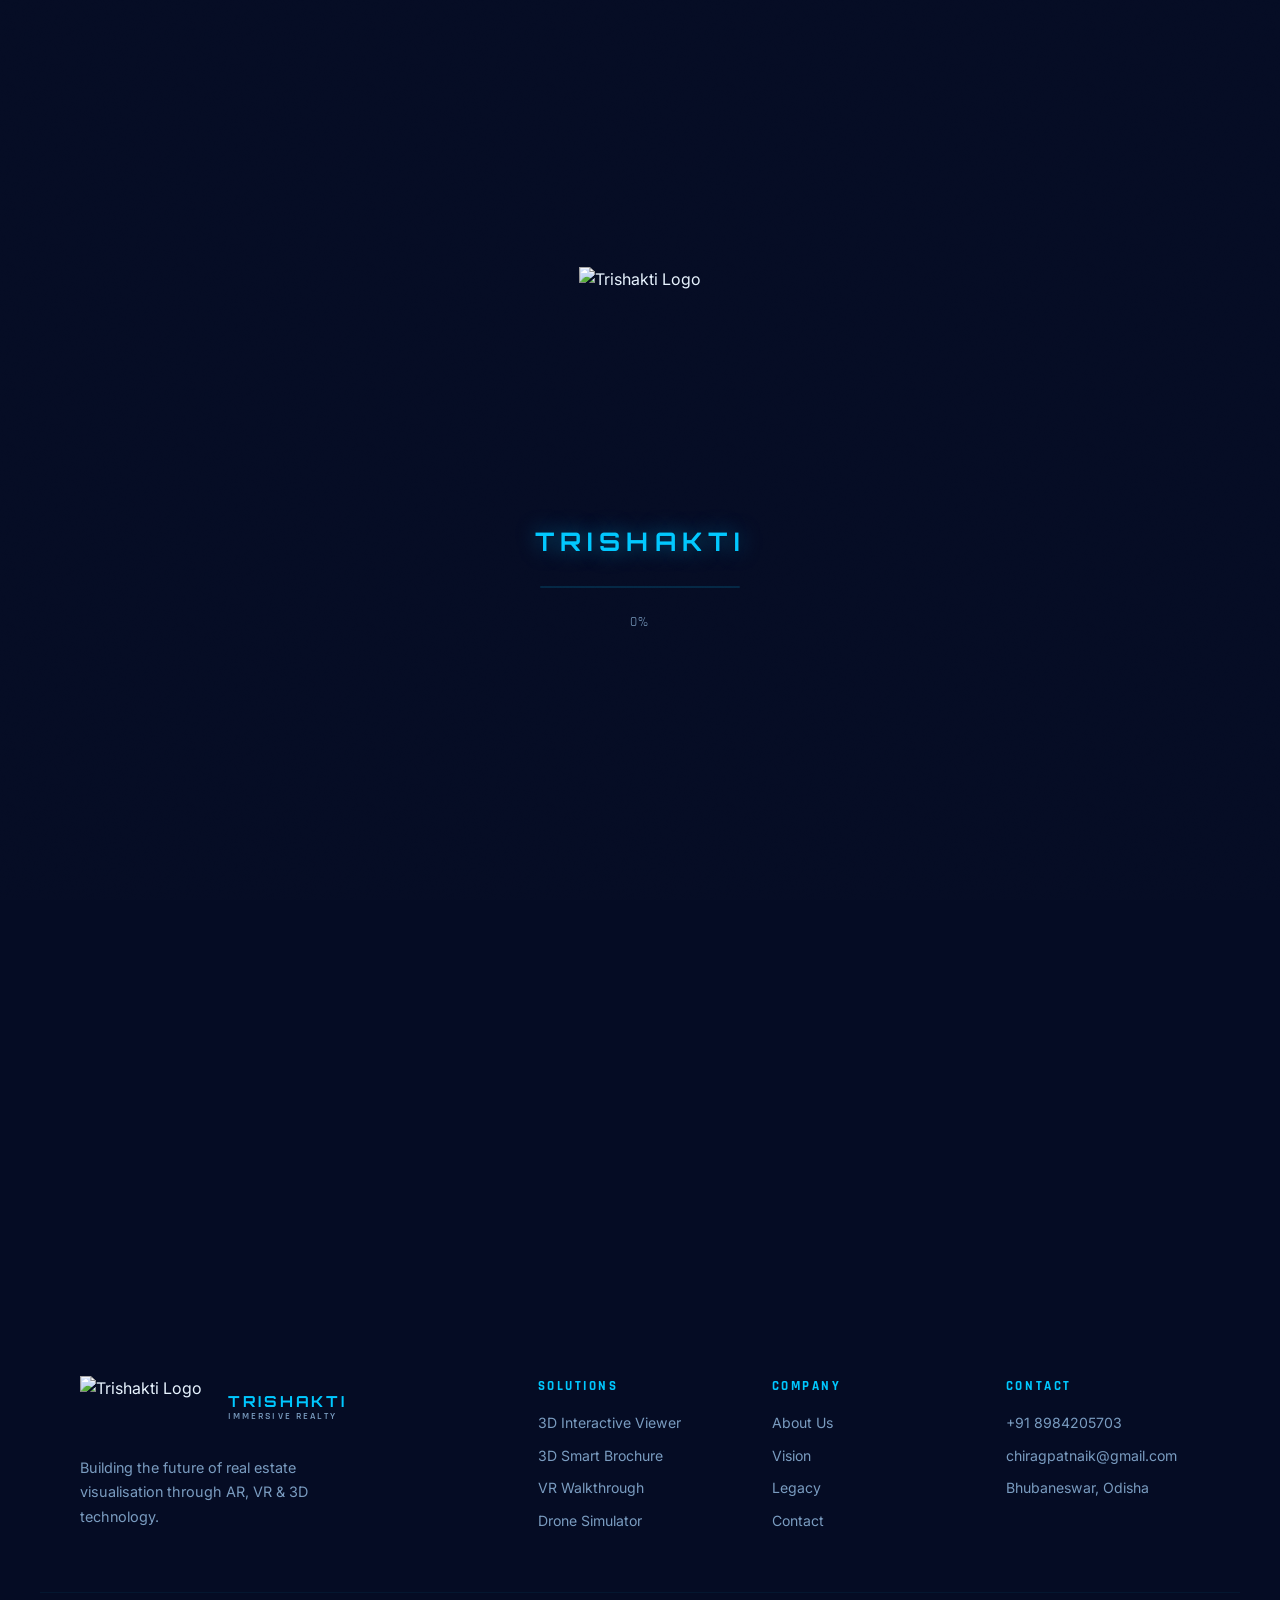
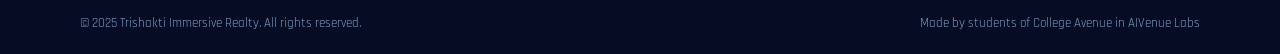
==== commit 6bb2acdb: "little updates" ====
--- a/contact.html
+++ b/contact.html
@@ -241,7 +241,7 @@
       
       <div class="info-item">
         <h4>Headquarters</h4>
-        <p>Bhubaneswar, Odisha<br>India</p>
+        <p>Flat No. 506, 5th Floor, Odyssa Business Centre,<br>Rasulgrah, Bhubaneswar – 751010, Odisha</p>
       </div>
 
       <div class="info-item" style="margin-top: 40px; border-top: 1px solid rgba(0,200,255,0.2); padding-top: 24px;">
